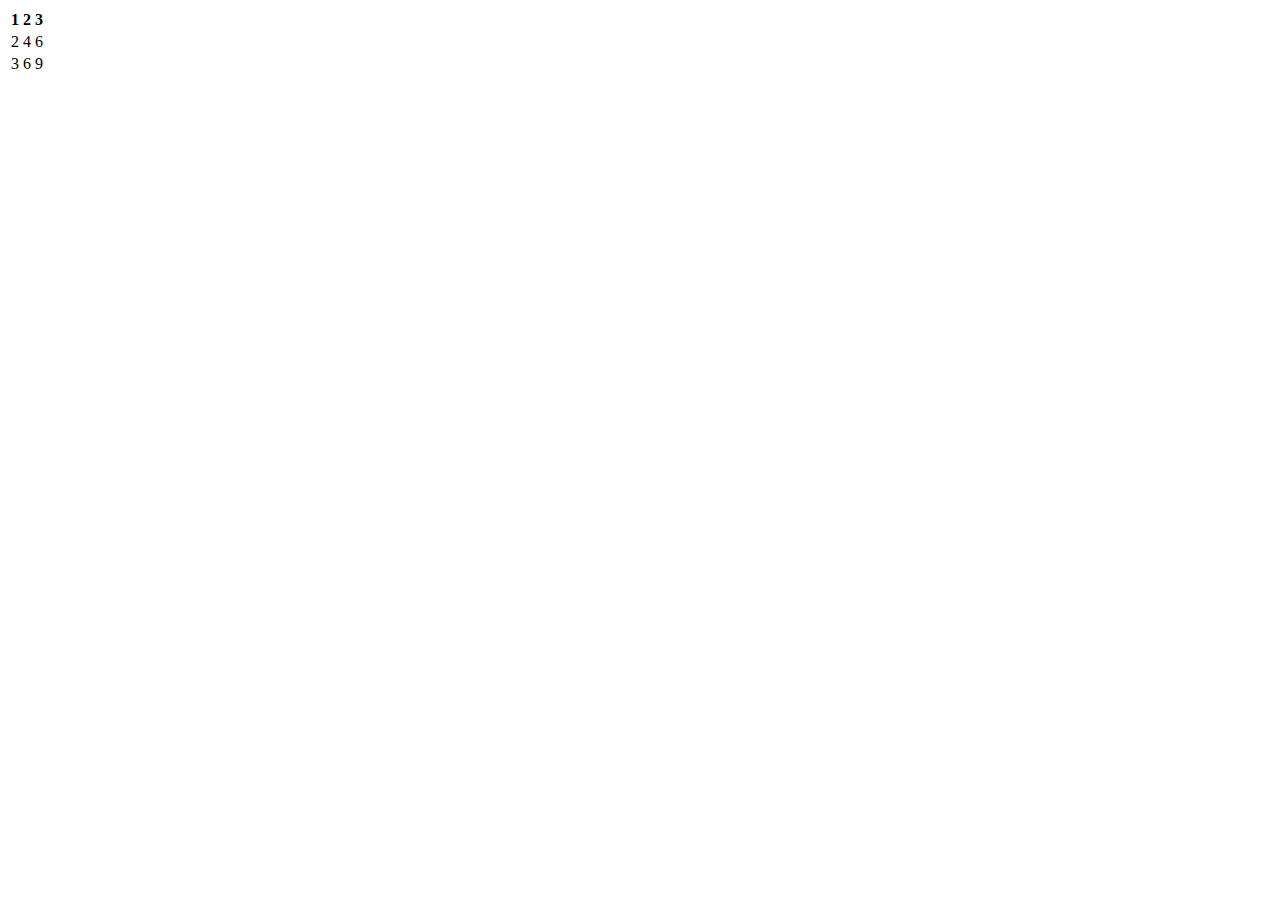
==== html/table_practice.html @ c83853de "Create table_practice.html" ====
<!DOCTYPE html>
<html>
	<head>
		<title>
			Table Practice
		</title>
	</head>
	
	<body>
		<table>
			<tr>
				<th>1</th>
				<th>2</th>
				<th>3</th>
			</tr>
			<tr>
				<td>2</td>
				<td>4</td>
				<td>6</td>
			<tr>
				<td>3</td>
				<td>6</td>
				<td>9</td>
			</tr>
		</table>
	</body>
</html>
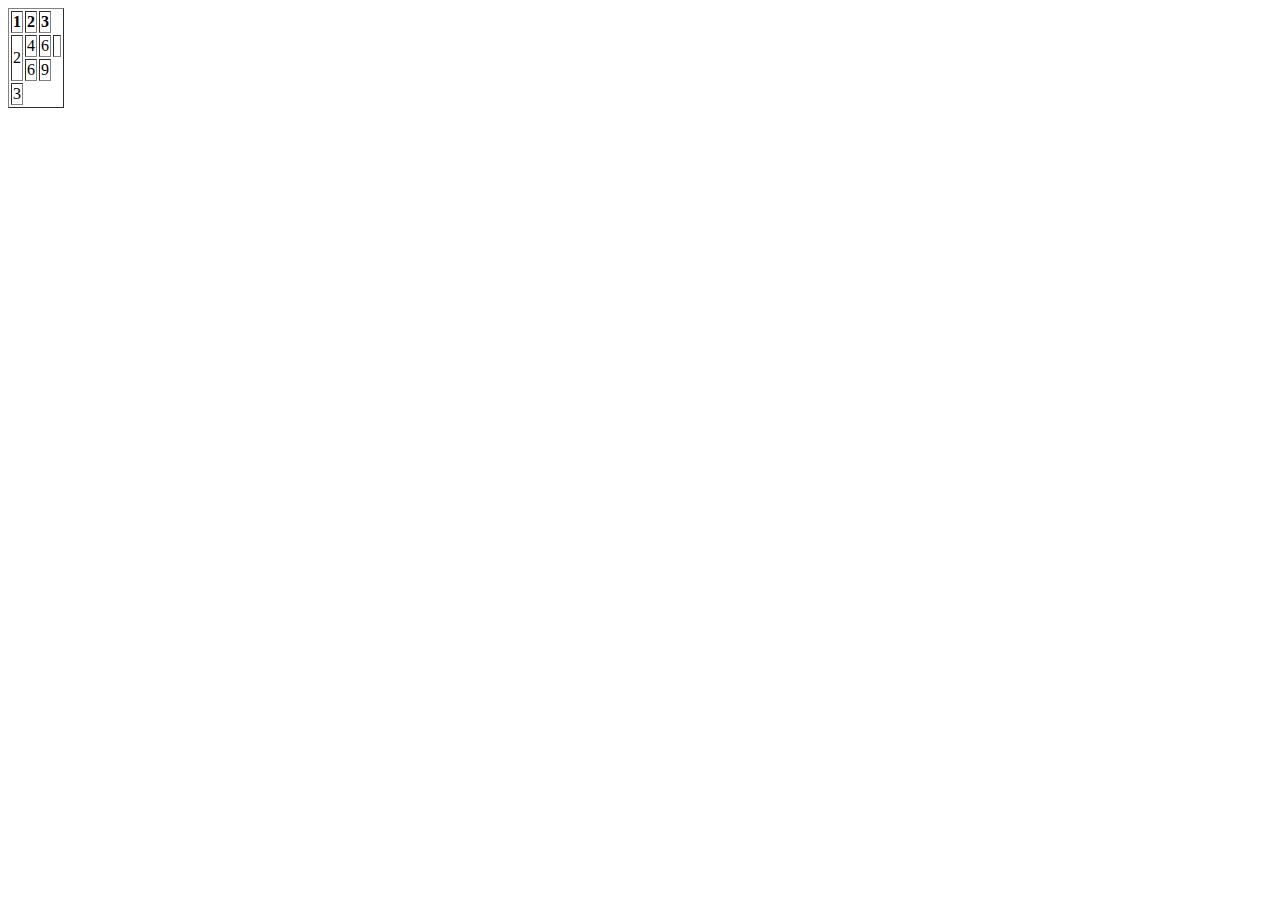
==== commit 21772184: "Completed release 2.3.1" ====
--- a/html/table_practice.html
+++ b/html/table_practice.html
@@ -1,28 +1,31 @@
-<!DOCTYPE html>
-<html>
-	<head>
-		<title>
-			Table Practice
-		</title>
-	</head>
-	
-	<body>
-		<table>
-			<tr>
-				<th>1</th>
-				<th>2</th>
-				<th>3</th>
-			</tr>
-			<tr>
-				<td>2</td>
-				<td>4</td>
-				<td>6</td>
-			<tr>
-				<td>3</td>
-				<td>6</td>
-				<td>9</td>
-			</tr>
-		</table>
-	</body>
-</html>
-					
+<!DOCTYPE html>
+<html>
+	<head>
+		<title>
+			Table Practice
+		</title>
+	</head>
+	
+	<body>
+		<table border=1>
+			<tr>
+				<th>1</th>
+				<th>2</th>
+				<th>3</th>
+			</tr>
+			<tr>
+				<td rowspan='2'>2</td>
+				<td>4</td>
+				<td>6</td>
+				<td>&nbsp;</td>
+			<tr>
+				<td>6</td>
+				<td>9</td>
+			</tr>
+			<tr>
+				<td>3</td>
+			</tr>
+		</table>
+	</body>
+</html>
+					